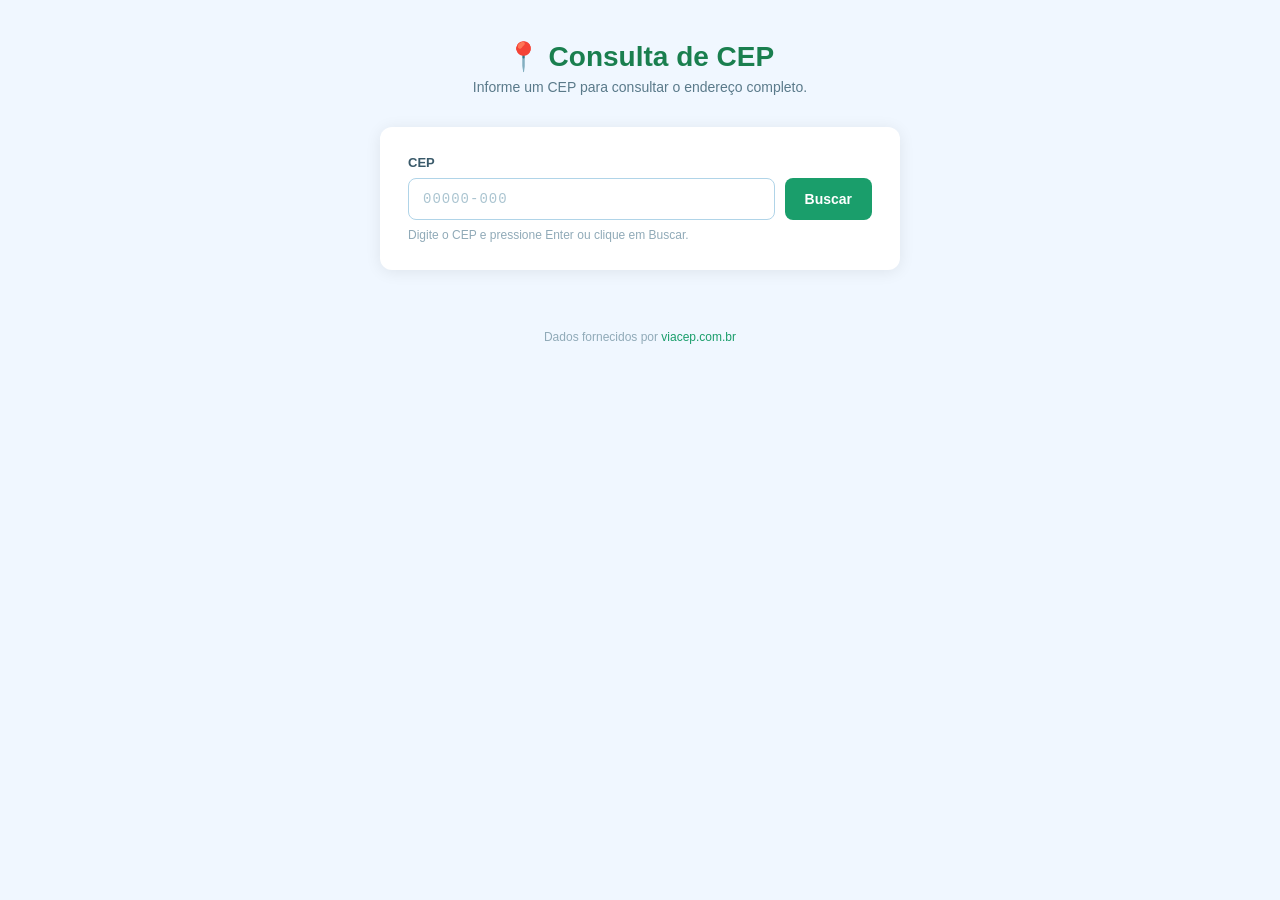
==== Index.html @ cc8dbd42 "Add files via upload" ====
<!DOCTYPE html>
<html lang="pt-BR">
<head>
  <meta charset="UTF-8"/>
  <meta name="viewport" content="width=device-width, initial-scale=1.0"/>
  <title>Consulta de CEP</title>
  <link rel="stylesheet" href="style.css"/>
</head>
<body>

  <header>
    <h1>📍 Consulta de CEP</h1>
    <p>Informe um CEP para consultar o endereço completo.</p>
  </header>

  <div class="card search-card">
    <label for="cepInput">CEP</label>
    <div class="input-row">
      <input id="cepInput" type="text" placeholder="00000-000" maxlength="9" inputmode="numeric" autocomplete="postal-code"/>
      <button id="btnBuscar">Buscar</button>
    </div>
    <p class="hint">Digite o CEP e pressione Enter ou clique em Buscar.</p>
    <div class="error" id="erro"></div>
  </div>

  <div class="loader" id="loader">
    <div class="spinner"></div>
    Consultando endereço…
  </div>

  <div class="card result-card" id="resultado">
    <div class="result-header">
      <h2>Endereço encontrado</h2>
      <span class="cep-badge" id="cepBadge">—</span>
    </div>
    <div class="addr-main">
      <div class="street" id="rLogradouro">—</div>
      <div class="complement" id="rComplemento"></div>
    </div>
    <table id="tabelaDados"></table>
  </div>

  <div class="history" id="historico" style="display:none">
    <h3>Buscas recentes</h3>
    <div class="chips" id="chips"></div>
  </div>

  <footer>
    Dados fornecidos por <a href="https://viacep.com.br" target="_blank">viacep.com.br</a>
  </footer>

  <script src="script.js"></script>
</body>
</html>
---- style.css ----
* { box-sizing: border-box; margin: 0; padding: 0; }

body {
  font-family: 'Segoe UI', sans-serif;
  background: #f0f7ff;
  min-height: 100vh;
  display: flex;
  flex-direction: column;
  align-items: center;
  padding: 40px 16px;
  color: #1a1a2e;
}

/* ── Header ── */
header {
  text-align: center;
  margin-bottom: 32px;
}
header h1 {
  font-size: 28px;
  font-weight: 700;
  color: #1a7f4f;
}
header p {
  color: #5a7a8a;
  font-size: 14px;
  margin-top: 6px;
}

/* ── Cards ── */
.card {
  background: #fff;
  border-radius: 12px;
  box-shadow: 0 2px 16px rgba(0,0,0,0.08);
  padding: 28px;
  width: 100%;
  max-width: 520px;
}
.search-card { margin-bottom: 20px; }

/* ── Input ── */
label {
  display: block;
  font-size: 13px;
  font-weight: 600;
  color: #3a5a6a;
  margin-bottom: 8px;
}
.input-row {
  display: flex;
  gap: 10px;
}
input[type="text"] {
  flex: 1;
  border: 1.5px solid #b0d4e8;
  border-radius: 8px;
  padding: 11px 14px;
  font-size: 16px;
  font-family: 'Courier New', monospace;
  letter-spacing: 2px;
  color: #1a1a2e;
  outline: none;
  transition: border-color 0.2s;
}
input[type="text"]:focus { border-color: #1a9e6b; }
input[type="text"]::placeholder { color: #aac4d0; letter-spacing: 1px; font-size: 14px; }

/* ── Button ── */
button {
  background: #1a9e6b;
  color: #fff;
  border: none;
  border-radius: 8px;
  padding: 11px 20px;
  font-size: 14px;
  font-weight: 600;
  cursor: pointer;
  transition: background 0.2s;
  white-space: nowrap;
}
button:hover { background: #158055; }
button:disabled { background: #a0c8b8; cursor: not-allowed; }

.hint { font-size: 12px; color: #90aab8; margin-top: 8px; }

/* ── Error ── */
.error {
  display: none;
  background: #fff0f3;
  border: 1px solid #f5aab8;
  border-radius: 8px;
  padding: 10px 14px;
  color: #c0304a;
  font-size: 13px;
  margin-top: 12px;
}
.error.show { display: block; }

/* ── Loader ── */
.loader {
  display: none;
  text-align: center;
  padding: 28px 0;
  color: #5a8a9a;
  font-size: 13px;
}
.loader.show { display: block; }
.spinner {
  width: 32px;
  height: 32px;
  border: 3px solid #d0eaf5;
  border-top-color: #1a9e6b;
  border-radius: 50%;
  animation: spin 0.7s linear infinite;
  margin: 0 auto 10px;
}

/* ── Result ── */
.result-card { display: none; }
.result-card.show { display: block; }

.result-header {
  display: flex;
  justify-content: space-between;
  align-items: center;
  margin-bottom: 16px;
  padding-bottom: 14px;
  border-bottom: 1.5px solid #e0f0f8;
}
.result-header h2 {
  font-size: 15px;
  color: #1a7f4f;
  font-weight: 700;
}
.cep-badge {
  background: #e8f7f1;
  color: #1a7f4f;
  font-family: 'Courier New', monospace;
  font-size: 13px;
  font-weight: 700;
  padding: 4px 10px;
  border-radius: 6px;
  letter-spacing: 1px;
}

.addr-main { margin-bottom: 18px; }
.addr-main .street {
  font-size: 18px;
  font-weight: 700;
  color: #1a1a2e;
}
.addr-main .complement {
  font-size: 13px;
  color: #7a9aaa;
  margin-top: 4px;
}

/* ── Table ── */
table {
  width: 100%;
  border-collapse: collapse;
  font-size: 13px;
}
tr { border-bottom: 1px solid #edf5fa; }
tr:last-child { border-bottom: none; }
td { padding: 9px 4px; vertical-align: middle; }
td:first-child {
  width: 38%;
  color: #6a8a9a;
  font-weight: 600;
  text-transform: uppercase;
  font-size: 11px;
  letter-spacing: 0.5px;
}
td:last-child { color: #1a1a2e; font-size: 14px; }
.empty { color: #b0c8d0; font-style: italic; font-size: 13px; }

/* ── History ── */
.history {
  margin-top: 20px;
  width: 100%;
  max-width: 520px;
}
.history h3 {
  font-size: 12px;
  font-weight: 600;
  color: #7a9aaa;
  text-transform: uppercase;
  letter-spacing: 0.5px;
  margin-bottom: 10px;
}
.chips { display: flex; flex-wrap: wrap; gap: 8px; }
.chip {
  background: #fff;
  border: 1.5px solid #b0d4e8;
  border-radius: 20px;
  padding: 5px 13px;
  font-size: 12px;
  color: #3a6a8a;
  cursor: pointer;
  transition: border-color 0.2s, color 0.2s;
}
.chip:hover { border-color: #1a9e6b; color: #1a7f4f; background: #f0faf5; }

/* ── Footer ── */
footer {
  margin-top: 40px;
  font-size: 12px;
  color: #90aab8;
}
footer a { color: #1a9e6b; text-decoration: none; }

/* ── Animation ── */
@keyframes spin { to { transform: rotate(360deg); } }
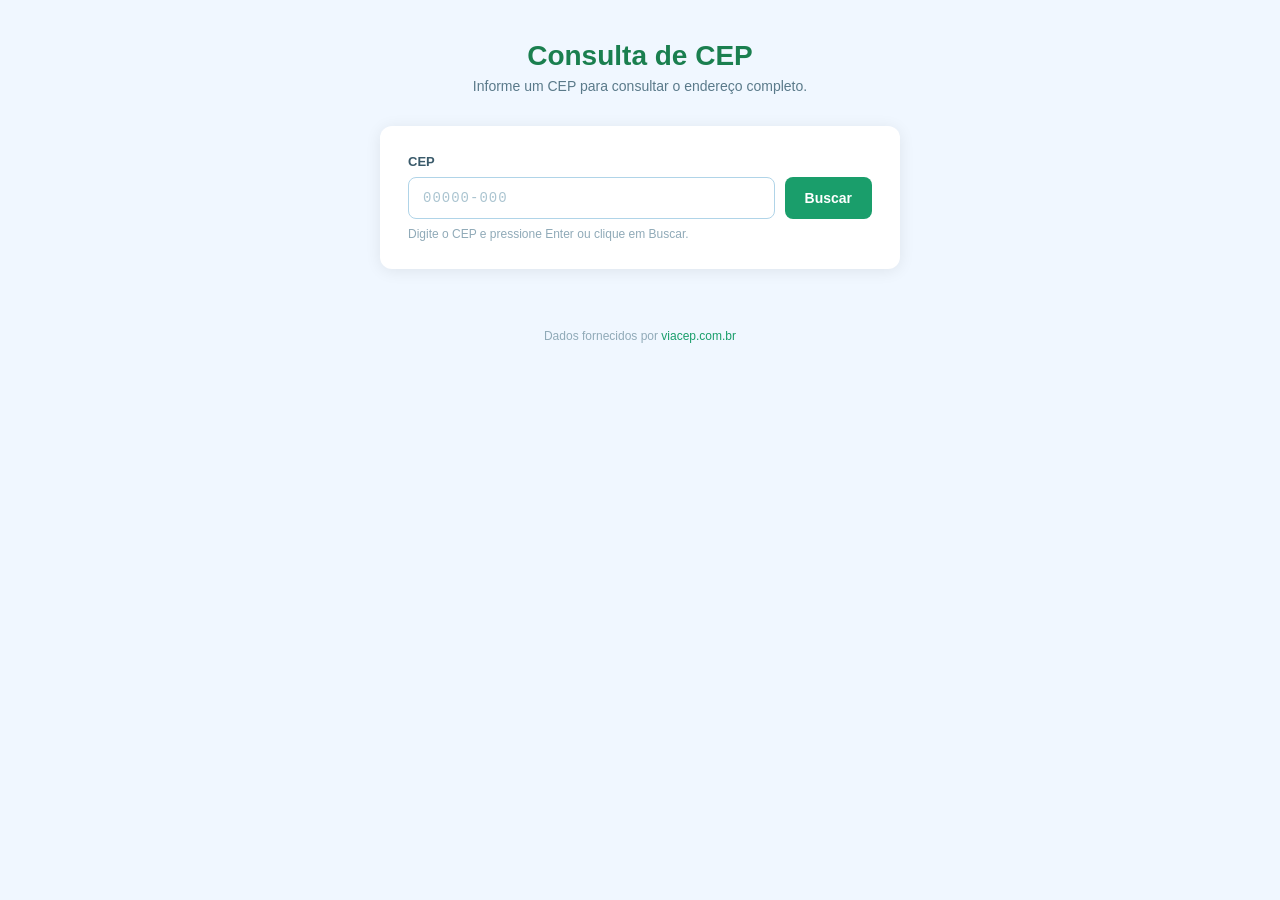
==== commit 4655623d: "Update Index.html" ====
--- a/Index.html
+++ b/Index.html
@@ -9,7 +9,7 @@
 <body>
 
   <header>
-    <h1>📍 Consulta de CEP</h1>
+    <h1> Consulta de CEP</h1>
     <p>Informe um CEP para consultar o endereço completo.</p>
   </header>
 
